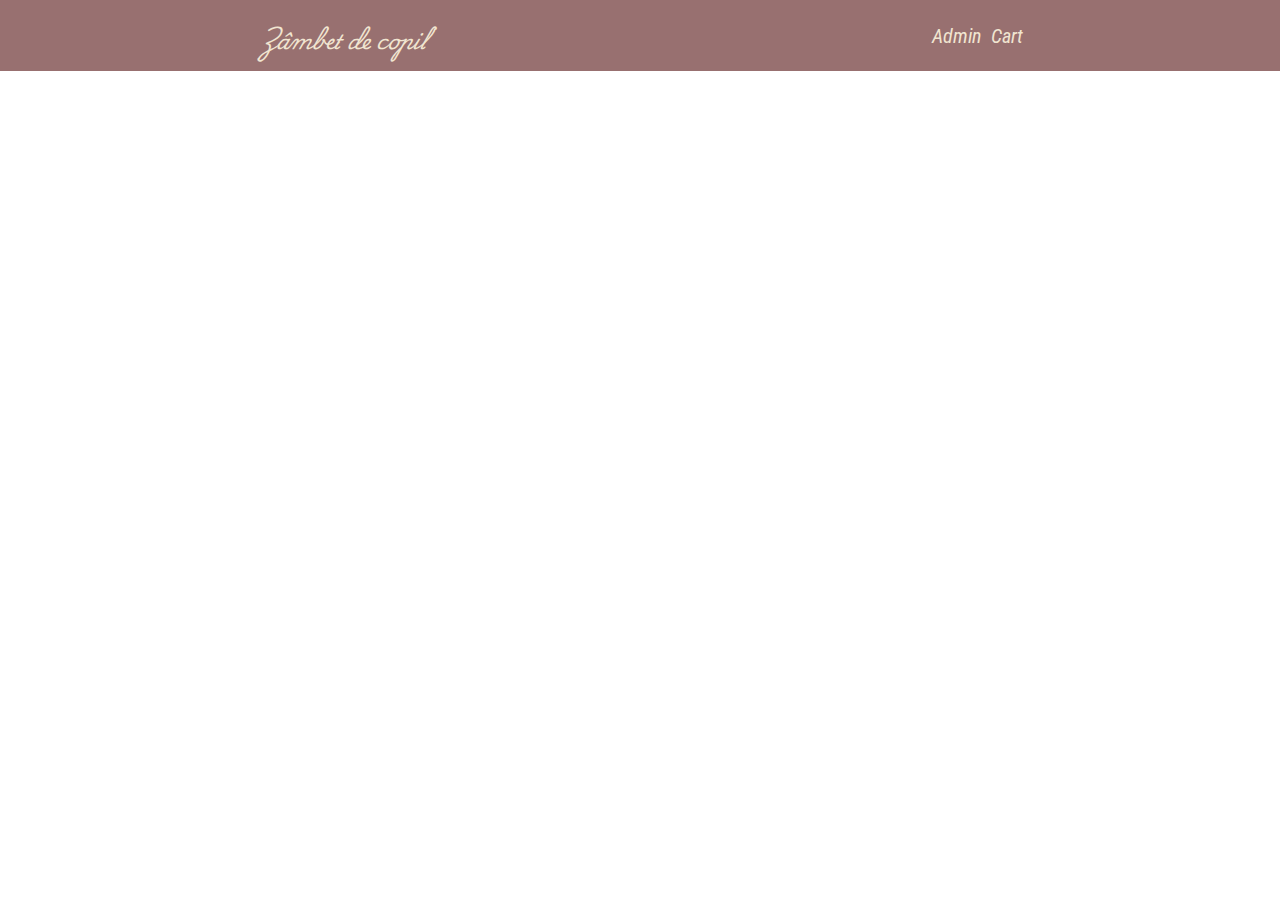
==== index.html @ 55acc22b "add: initial structure, navbar" ====
<!DOCTYPE html>
<html lang="en">
	<head>
		<meta charset="UTF-8" />
		<meta name="viewport" content="width=device-width, initial-scale=1.0" />
		<link rel="shortcut icon" href="images/favico.png" type="image/png" />
		<link rel="stylesheet" href="css/style.css" />
		<link
			rel="stylesheet"
			href="https://cdnjs.cloudflare.com/ajax/libs/font-awesome/6.5.2/css/all.min.css"
			integrity="sha512-SnH5WK+bZxgPHs44uWIX+LLJAJ9/2PkPKZ5QiAj6Ta86w+fsb2TkcmfRyVX3pBnMFcV7oQPJkl9QevSCWr3W6A=="
			crossorigin="anonymous"
			referrerpolicy="no-referrer"
		/>
		<title>Zambet de copil</title>
	</head>
	<body>
		<div class="container">
			<div class="navbar flex justify-around items-center bg-dark p-5">
				<div class="logo">
					<h3>
						<i class="fa-solid fa-child fa-bounce"></i>
						<a href="index.html">Zâmbet de copil</a>
					</h3>
				</div>
				<div class="nav-links flex gap-10">
					<a href="admin.html">Admin</a>
					<a href="cart.html">Cart</a>
				</div>
			</div>
			<div class="main"></div>
			<div class="footer"></div>
		</div>
	</body>
</html>
---- css/style.css ----
@import url('https://fonts.googleapis.com/css2?family=Playwrite+CU:wght@100..400&display=swap');
@import url('https://fonts.googleapis.com/css2?family=Playwrite+CU:wght@100..400&family=Roboto+Condensed:ital,wght@0,100..900;1,100..900&display=swap');

:root {
	--primary-color: #f1e5d1;
	--dark-color: black;
	--secondary-color: #987070;
}

* {
	margin: 0;
	padding: 0;
}

body {
	background-color: var(--primary-bg-color);
	font-family: 'Roboto Condensed', sans-serif;
	font-optical-sizing: auto;
	font-style: normal;
}

.flex {
	display: flex;
}

.justify-around {
	justify-content: space-around;
}

.items-center {
	align-items: center;
}

.gap-10 {
	gap: 10px;
}

.p-5 {
	padding: 5px;
}

.bg-dark {
	background-color: var(--secondary-color);
}

.navbar a,
.navbar h3 {
	color: var(--primary-color);
	text-decoration: none;
	font-size: 20px;
	font-style: italic;
}

.navbar h3 i {
	font-size: 28px;
	padding-top: 10px;
}

.logo {
	font-family: 'Playwrite CU', cursive;
	font-optical-sizing: auto;
	font-style: normal;
}
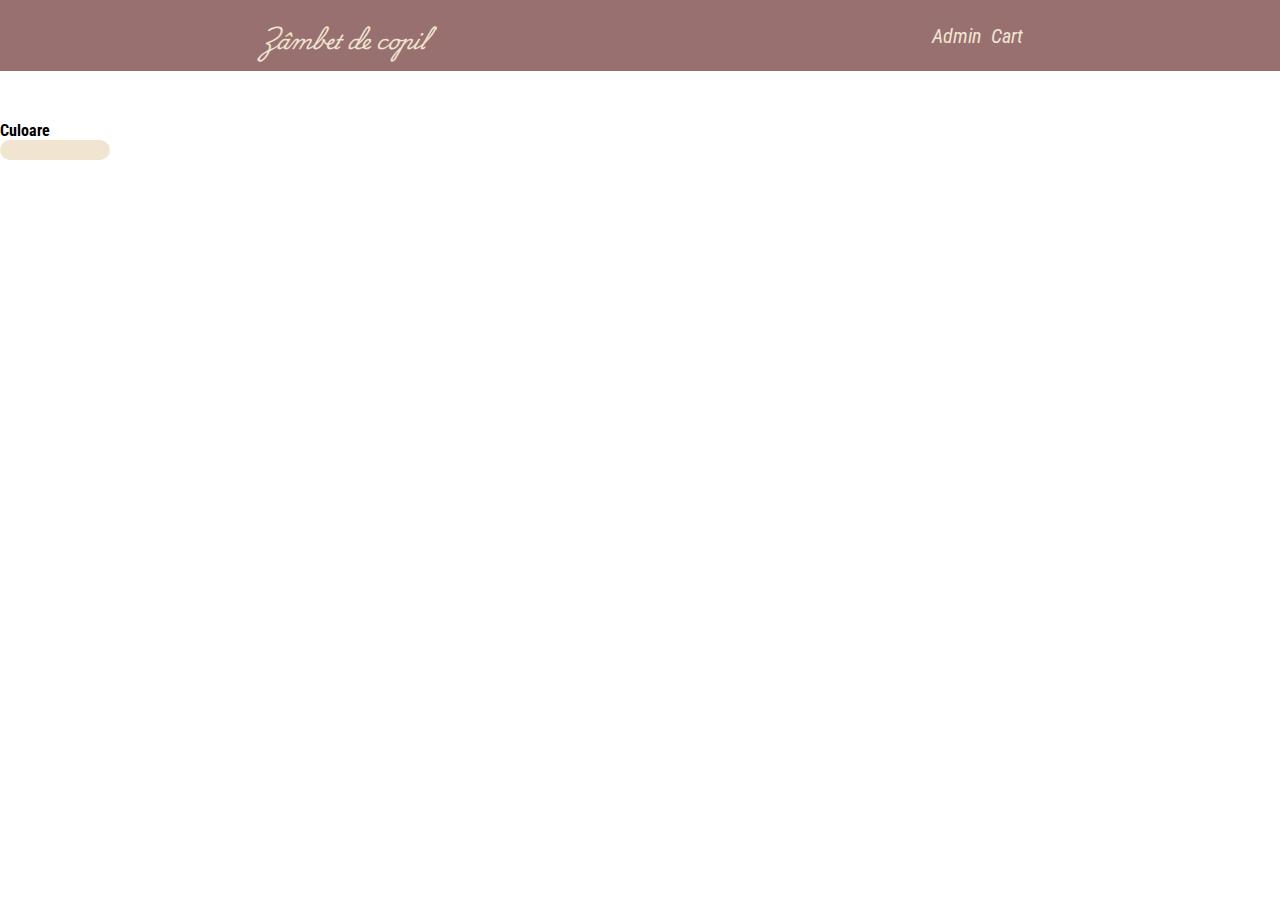
==== commit 2b6d72fb: "feat: color filter" ====
--- a/index.html
+++ b/index.html
@@ -24,12 +24,20 @@
 					</h3>
 				</div>
 				<div class="nav-links flex gap-10">
-					<a href="admin.html">Admin</a>
-					<a href="cart.html">Cart</a>
+					<a href="pages/admin.html">Admin</a>
+					<a href="pages/cart.html">Cart</a>
 				</div>
 			</div>
-			<div class="main"></div>
+			<div class="flex">
+				<div class="filters">
+					<h4>Culoare</h4>
+					<div class="colors flex wrap gap-10 badge w-100"></div>
+				</div>
+				<div class="main flex wrap gap-50 p-50 justify-between"></div>
+			</div>
+
 			<div class="footer"></div>
 		</div>
+		<script type="module" src="index.js"></script>
 	</body>
 </html>
--- a/css/style.css
+++ b/css/style.css
@@ -23,8 +23,17 @@
 	display: flex;
 }
 
+.flex-col {
+	display: flex;
+	flex-direction: column;
+}
+
 .justify-around {
 	justify-content: space-around;
+}
+
+.justify-between {
+	justify-content: space-between;
 }
 
 .items-center {
@@ -35,12 +44,28 @@
 	gap: 10px;
 }
 
+.gap-20 {
+	gap: 20px;
+}
+
 .p-5 {
 	padding: 5px;
 }
 
 .bg-dark {
 	background-color: var(--secondary-color);
+}
+
+.gap-50 {
+	gap: 50px;
+}
+
+.p-50 {
+	padding: 50px;
+}
+
+.wrap {
+	flex-wrap: wrap;
 }
 
 .navbar a,
@@ -61,3 +86,58 @@
 	font-optical-sizing: auto;
 	font-style: normal;
 }
+
+.product-card {
+	background-color: var(--primary-color);
+	width: 200px;
+	text-align: center;
+	padding: 15px 5px;
+	border: 2px solid var(--secondary-color);
+	border-radius: 10px;
+}
+
+.w-150 {
+	width: 150px;
+}
+
+.w-300 {
+	width: 300px;
+}
+
+.h-40 {
+	height: 40px;
+}
+
+.border-bottom {
+	border-bottom: 1px solid gray;
+}
+
+.filters {
+	padding-top: 50px;
+}
+
+.colors {
+	padding-left: 10px;
+}
+
+.badge {
+	border-radius: 10px;
+	width: 60px;
+	background-color: #f1e5d1;
+	padding: 10px 5px;
+}
+
+.w-100 {
+	width: 100px;
+}
+
+.color-filter {
+	width: 20px;
+	height: 20px;
+	border-radius: 4px;
+	cursor: pointer;
+}
+
+.multicolor {
+	background-image: url(https://previews.123rf.com/images/dyxond/dyxond1611/dyxond161100023/66393202-abstract-colorful-pattern-rainbow-color-spectrum-multicolor-wavy-texture-background-seamless.jpg);
+}
